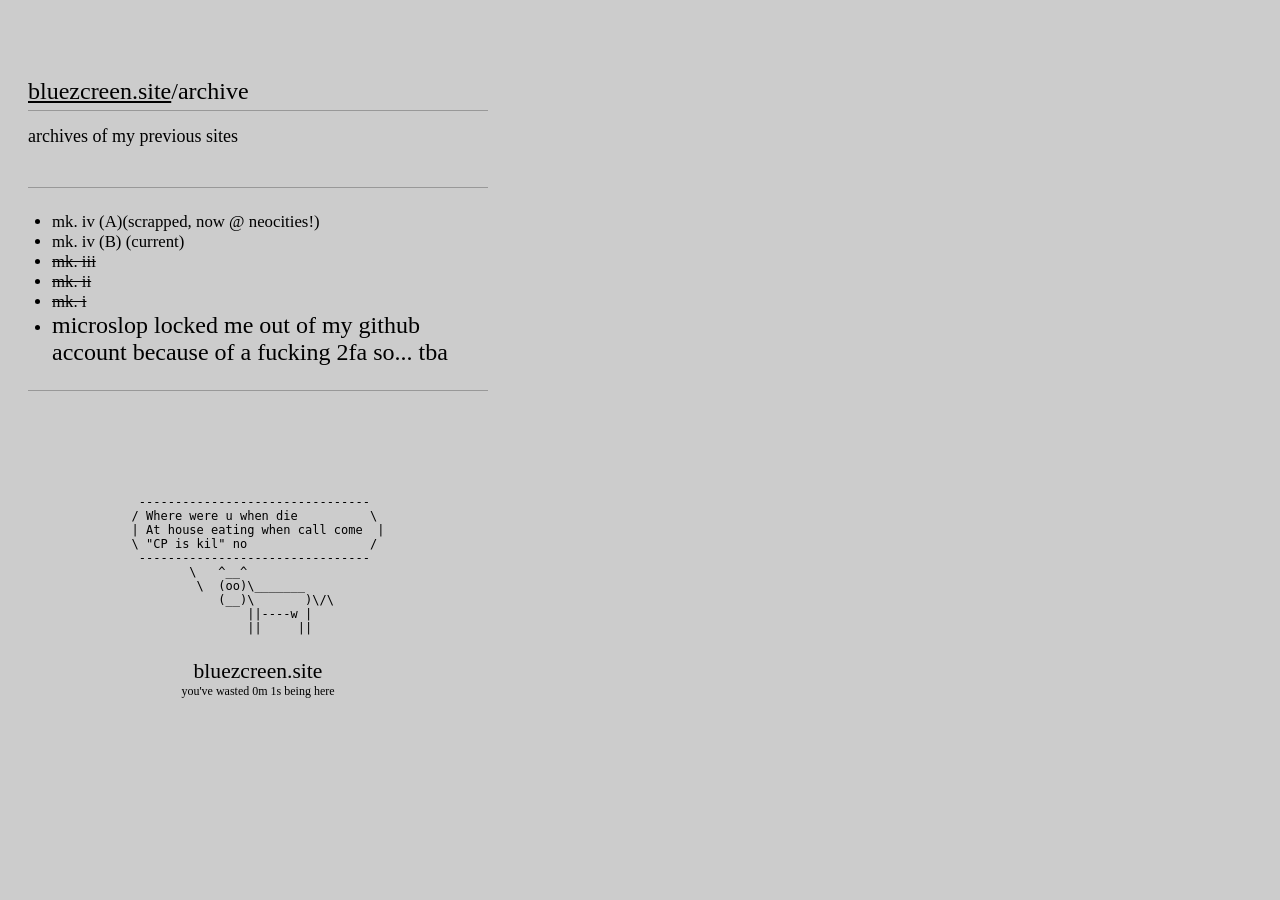
==== archive/index.html @ 563d7f31 "cirst fommit" ====
<!DOCTYPE html>

<head>
 <meta http-equiv="CONTENT-TYPE" content="text/html; charset=UTF-8">
  <link id="theme" rel="stylesheet" href="/style.css">
  <meta name="viewport" content="width=device-width, initial-scale=1.0">
  <title>bluezcreen.site</title>
  <style>
    ul { padding: 0; margin: 0; }
  </style>
</head>

<body>
  <nav class="header">
    <h2><a href="/"><u>bluezcreen.site</u></a>/archive</h2>
    <hr><br>
    <h3>archives of my previous sites</h3>
  </nav>
  
  <div class="box">
    <!--
    <span class="title">html&nbsp;</span>
    <br><br>
    -->
    
    <ul>
      <li><a href="https://bluezcreen.neocities.com">mk. iv (A)(scrapped, now @ neocities!)</a></li>
      <li><a>mk. iv (B) (current)</a></li>
      <s>
      <li><a>mk. iii</a></li>
      <li><a>mk. ii</a></li>
      <li><a>mk. i</a></li></s>
      <li><h2>microslop locked me out of my github account because of a fucking 2fa so... tba</h2></li>
    </ul>
    
    <!--
    <hr>
    
    <span class="title">strawpage (ew)&nbsp;</span>
    <br><br>
    <ul>
      <li><a href="https://bluezcreen.straw.page">bluezcreen.straw.page</a></li>
      <li><a href="https://bluezcreenold.straw.page">bluezcreenold.straw.page</a></li>
      <li><a href="https://bluezcreenolder.straw.page">bluezcreenolder.straw.page</a></li>
    </ul> -->
  </div>
  
  <div class="haiku">
    <pre>
 --------------------------------
/ Where were u when die          \
| At house eating when call come  |
\ "CP is kil" no                 /
 --------------------------------
        \   ^__^
         \  (oo)\_______
            (__)\       )\/\
                ||----w |
                ||     ||
    </pre>
    <foot-er></foot-er>
  </div>
  <script src="../elements.js" defer></script>
  <script src="../themer.js" defer></script>
</body>
---- style.css ----
:root {
  --bg: #212121;
  --accent: #989898;
  --prim-text: #EEEEEE;
  --seco-text: #FFFFFF;
  
  --title-font: "mondwest";
  --body-font: "neuebit";
}

@font-face {
  font-family: "mondwest";
  src: url("assets/mondwest.otf")
}

@font-face {
  font-family: "neuebit";
  src: url("assets/neuebit.otf")
}

@font-face {
  font-family: "jbm";
  src: url("assets/JBM.ttf")
}

@font-face {
  font-family: "DOS";
  src: url("assets/DOS.ttf")
}

@media screen and (min-width: 700px) {
  body { max-width: 500px; }
  
  .desktop { display: block; }
  .mobile { display: none; }
}

*, *::before, *::after {
  box-sizing: border-box;
}

body {
  padding: 20px;
  font-family: var(--body-font);
  font-size: 0.8rem;
  color: var(--prim-text);
  background-color: var(--bg);
  transition: opacity 0.3s ease;
}

h1, h2, h3 { font-family: var(--title-font); font-weight: normal; display: inline; }
h1 { font-size: 3rem; }
h2 { font-size: 2rem; }
h3 { font-size: 1.5rem; font-family: var(--body-font) !important;}

hr { 
  background-color: var(--accent);
  height: 0.5px;
  border: none;
}

pre { font-family: monospace; font-size: 1rem; }

a {
  color: var(--prim-text);
  text-decoration: none;
}

button {
  border: none;
  background-color: var(--bg);
  color: var(--prim-text);
  outline: 1px solid var(--prim-text);
  font-family: var(--title-font);
  font-size: 1.2rem;
  padding: 8px;
}


.desktop { display: none; }
.mobile { display: block; }

.center {
  display: flex;
  justify-content: center;
}


.header {
  padding: 50px 0 0 0;
  text-align: left;
  margin-bottom: 40px;
}

.header.homepage {
  display: flex;
  align-items: flex-end;
  justify-content: space-between;
  margin-bottom: 20px;
}

.footer { /*foot🤤🤤🤤*/
  text-align: center;
  margin-left: auto;
  margin-right: auto;
  align-items: center;
  bottom: 0;
  padding: 10px;
}

.haiku {
  margin: 80px 0 20px 0;
  padding: 24px
}

.haiku pre {
  width: fit-content;
  margin: 0 auto
}

.toggles {
  opacity: 50%;
  gap: 16px;
  text-align: center;
  font-size: 20px;
}

.box {
  padding: 24px;
  border-top: 1px solid var(--accent);
  border-bottom: 1px solid var(--accent);
  font-family: var(--body-font);
  font-size: 1.4rem !important;
}

.title {
  font-family: var(--title-font);
  font-size: 1.5rem;
  font-style: italic;
  text-align: left;
  
  padding: 2px;
  
  background-color: var(--prim-text);
  color: var(--bg);
}

#bio {
  gap: 3px;
  display: flex;
  align-items: flex-end;
  justify-content: space-between;
  text-align: right;
}

n-av a { text-decoration: underline; }

/*see lightMode() and darkMode()*/
#light { height: 24px; display: none; }
#dark { height: 24px; display: inline-block; }
#toggle-sun { height: 24px; display: none; }
#toggle-moon { height: 24px; display: inline-block; }

#tw { display: inline-block; }
#twtext {
  margin: 0;
  font-size: 1.5rem;
  border-right: 5px solid;
  white-space: nowrap;
  overflow: hidden;
  width: 0;

  animation:
    typing 2s forwards,
    cursor .4s step-end infinite alternate;
}

@keyframes cursor {
  50% {
    border-color: transparent;
  }
}

@keyframes typing {
  from { width: 0 }
  to { width: 100% }
}
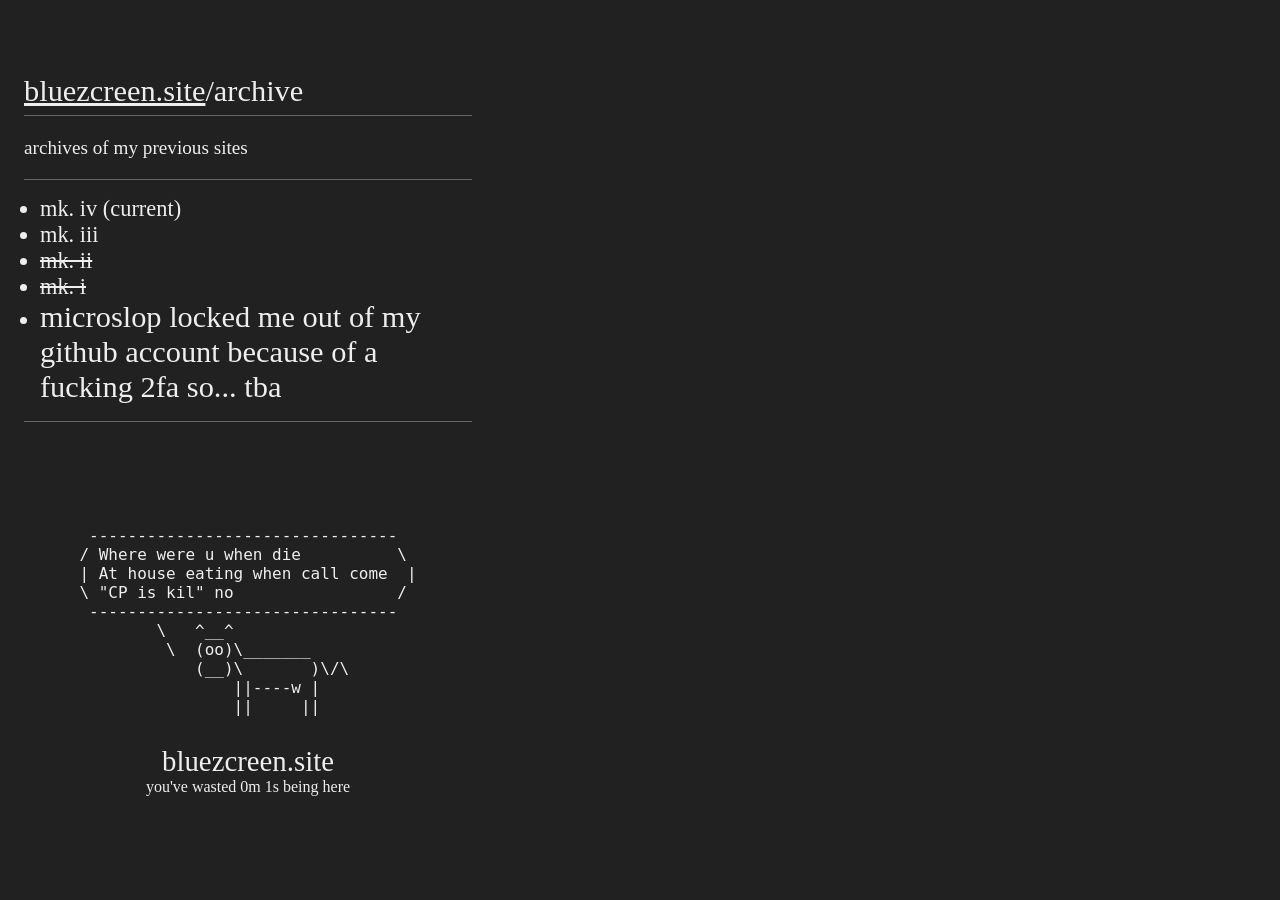
==== commit 0538a9ca: "tweak" ====
--- a/archive/index.html
+++ b/archive/index.html
@@ -2,6 +2,12 @@
 
 <head>
  <meta http-equiv="CONTENT-TYPE" content="text/html; charset=UTF-8">
+  <script>
+  (function () {
+    var theme = localStorage.getItem('theme') || 'dark';
+    document.documentElement.className = theme === 'dark' ? 'theme-dark' : 'theme-light';
+  })();
+</script>
   <link id="theme" rel="stylesheet" href="/style.css">
   <meta name="viewport" content="width=device-width, initial-scale=1.0">
   <title>bluezcreen.site</title>
@@ -24,10 +30,9 @@
     -->
     
     <ul>
-      <li><a href="https://bluezcreen.neocities.com">mk. iv (A)(scrapped, now @ neocities!)</a></li>
-      <li><a>mk. iv (B) (current)</a></li>
+      <li><a>mk. iv (current)</a></li>
+      <li><a href="https://bluezcreen.neocities.org">mk. iii</a></li>
       <s>
-      <li><a>mk. iii</a></li>
       <li><a>mk. ii</a></li>
       <li><a>mk. i</a></li></s>
       <li><h2>microslop locked me out of my github account because of a fucking 2fa so... tba</h2></li>
--- a/style.css
+++ b/style.css
@@ -1,13 +1,19 @@
+.theme-dark {
+  --bg: #212121;
+  --accent: #666666;
+  --prim-text: #EEEEEE;
+}
+
+.theme-light {
+  --bg: #CCCCCC;
+  --accent: #555555;
+  --prim-text: #000000;
+}
+
 :root {
-  --bg: #212121;
-  --accent: #989898;
-  --prim-text: #EEEEEE;
-  --seco-text: #FFFFFF;
-  
   --title-font: "mondwest";
   --body-font: "neuebit";
 }
-
 @font-face {
   font-family: "mondwest";
   src: url("assets/mondwest.otf")
@@ -29,7 +35,7 @@
 }
 
 @media screen and (min-width: 700px) {
-  body { max-width: 500px; }
+  body { max-width: 480px; font-size: 18px; }
   
   .desktop { display: block; }
   .mobile { display: none; }
@@ -40,18 +46,18 @@
 }
 
 body {
-  padding: 20px;
+  padding: 16px;
   font-family: var(--body-font);
-  font-size: 0.8rem;
+  font-size: 12px;
   color: var(--prim-text);
   background-color: var(--bg);
   transition: opacity 0.3s ease;
 }
 
 h1, h2, h3 { font-family: var(--title-font); font-weight: normal; display: inline; }
-h1 { font-size: 3rem; }
-h2 { font-size: 2rem; }
-h3 { font-size: 1.5rem; font-family: var(--body-font) !important;}
+h1 { font-size: 2.7rem; }
+h2 { font-size: 1.9rem; }
+h3 { font-size: 1.2rem; font-family: var(--body-font) !important;}
 
 hr { 
   background-color: var(--accent);
@@ -89,13 +95,6 @@
 .header {
   padding: 50px 0 0 0;
   text-align: left;
-  margin-bottom: 40px;
-}
-
-.header.homepage {
-  display: flex;
-  align-items: flex-end;
-  justify-content: space-between;
   margin-bottom: 20px;
 }
 
@@ -118,15 +117,8 @@
   margin: 0 auto
 }
 
-.toggles {
-  opacity: 50%;
-  gap: 16px;
-  text-align: center;
-  font-size: 20px;
-}
-
 .box {
-  padding: 24px;
+  padding: 16px;
   border-top: 1px solid var(--accent);
   border-bottom: 1px solid var(--accent);
   font-family: var(--body-font);
@@ -153,13 +145,15 @@
   text-align: right;
 }
 
-n-av a { text-decoration: underline; }
+.hlight > * {
+  color: var(--bg);
+  background-color: var(--prim-text);
+  outline: 2px solid var(--prim-text);
+}
 
 /*see lightMode() and darkMode()*/
-#light { height: 24px; display: none; }
-#dark { height: 24px; display: inline-block; }
-#toggle-sun { height: 24px; display: none; }
-#toggle-moon { height: 24px; display: inline-block; }
+#light { height: 20px; display: none; }
+#dark { height: 20px; display: inline-block; }
 
 #tw { display: inline-block; }
 #twtext {
